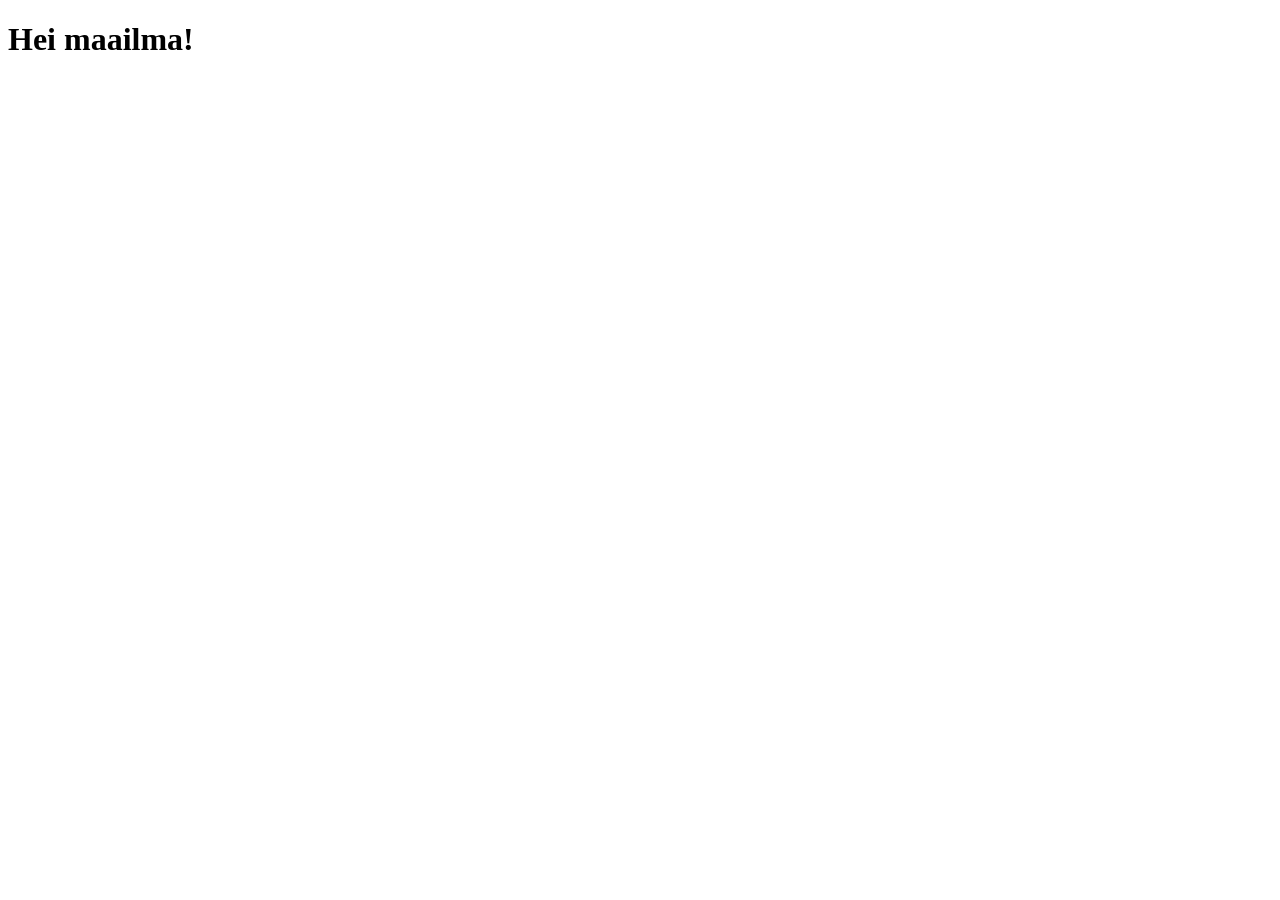
==== index.html @ 7bf06815 "Lisätty rakenne index.html" ====
<!DOCTYPE html>
<html lang="en">

<head>

    <meta charset="UTF-8">

    <meta name="viewport" content="width=device-width, initial-scale=1.0">

    <title>Hello</title>
</head>

<body>

    <main>

        <h1>Hei maailma!</h1>

    </main>

</body>

</html>
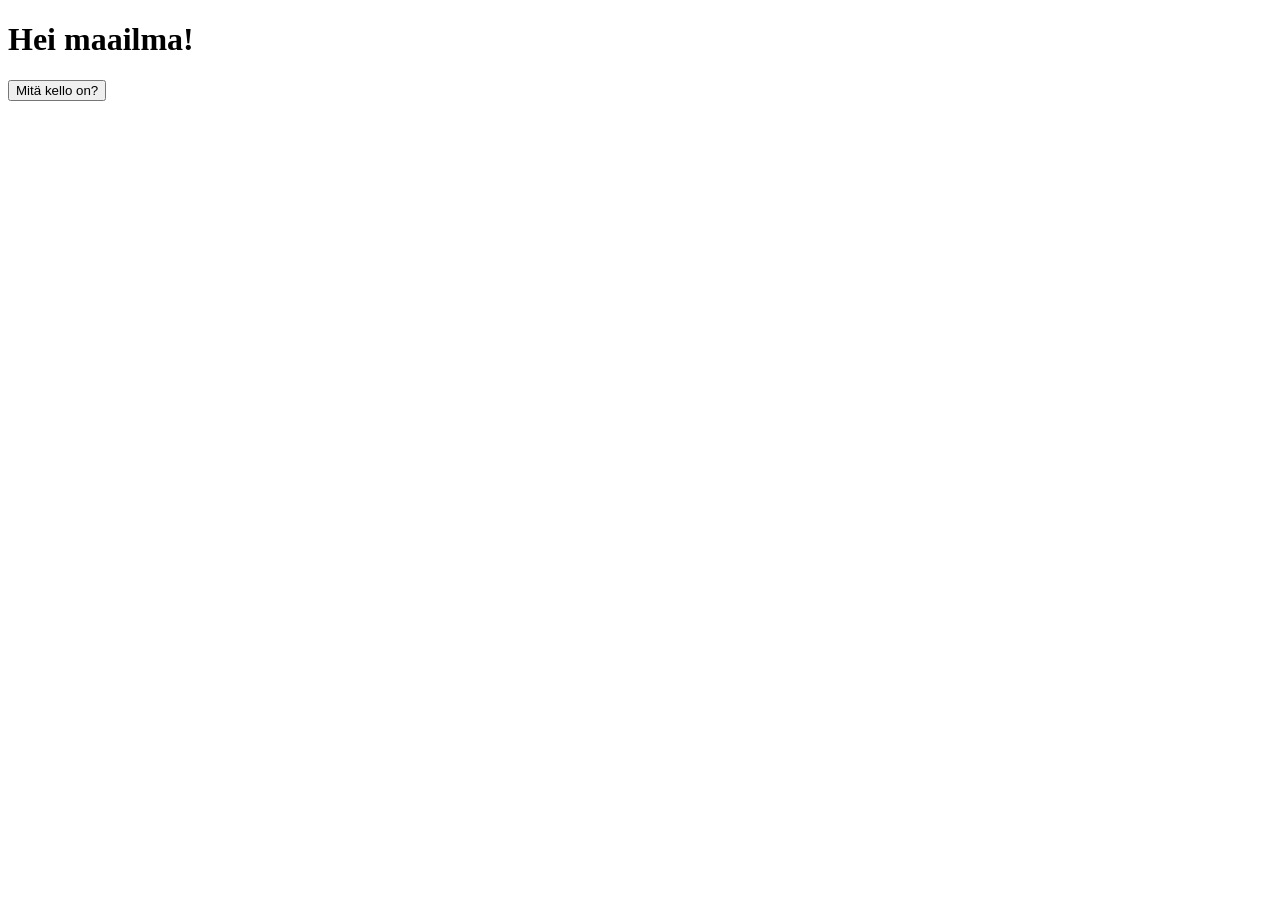
==== commit b80c7ee1: "kellonajalle lisätty nappula" ====
--- a/index.html
+++ b/index.html
@@ -8,6 +8,9 @@
     <meta name="viewport" content="width=device-width, initial-scale=1.0">
 
     <title>Hello</title>
+
+    <link rel="stylesheet" href="styles.css">
+
 </head>
 
 <body>
@@ -16,6 +19,10 @@
 
         <h1>Hei maailma!</h1>
 
+        <div id="datetime"></div>
+
+        <button>Mitä kello on?</button>
+
     </main>
 
 </body>
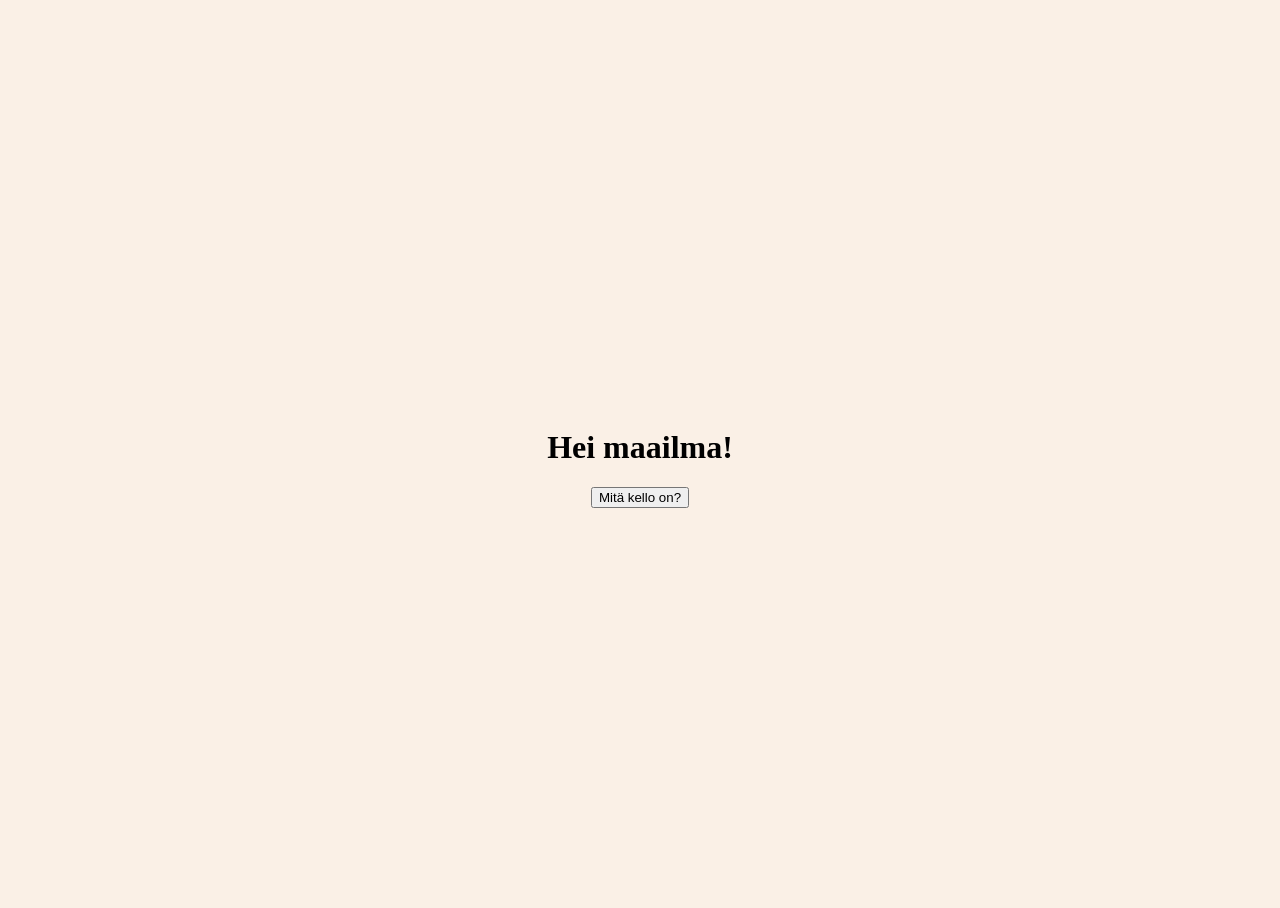
==== commit d456fd3d: "Kellon toiminnallisuus lisätty" ====
--- a/index.html
+++ b/index.html
@@ -21,10 +21,11 @@
 
         <div id="datetime"></div>
 
-        <button>Mitä kello on?</button>
+        <button onclick="setTime()">Mitä kello on?</button>
 
     </main>
 
+    <script src="scripts.js"></script>
 </body>
 
 </html>
--- a/styles.css
+++ b/styles.css
@@ -0,0 +1,15 @@
+html {
+    height: 100%;
+}
+
+body {
+    background-color: linen;
+    display: flex;
+    flex-direction: column;
+    justify-content: center;
+    height: 100%;
+}
+
+main {
+    text-align: center;
+}
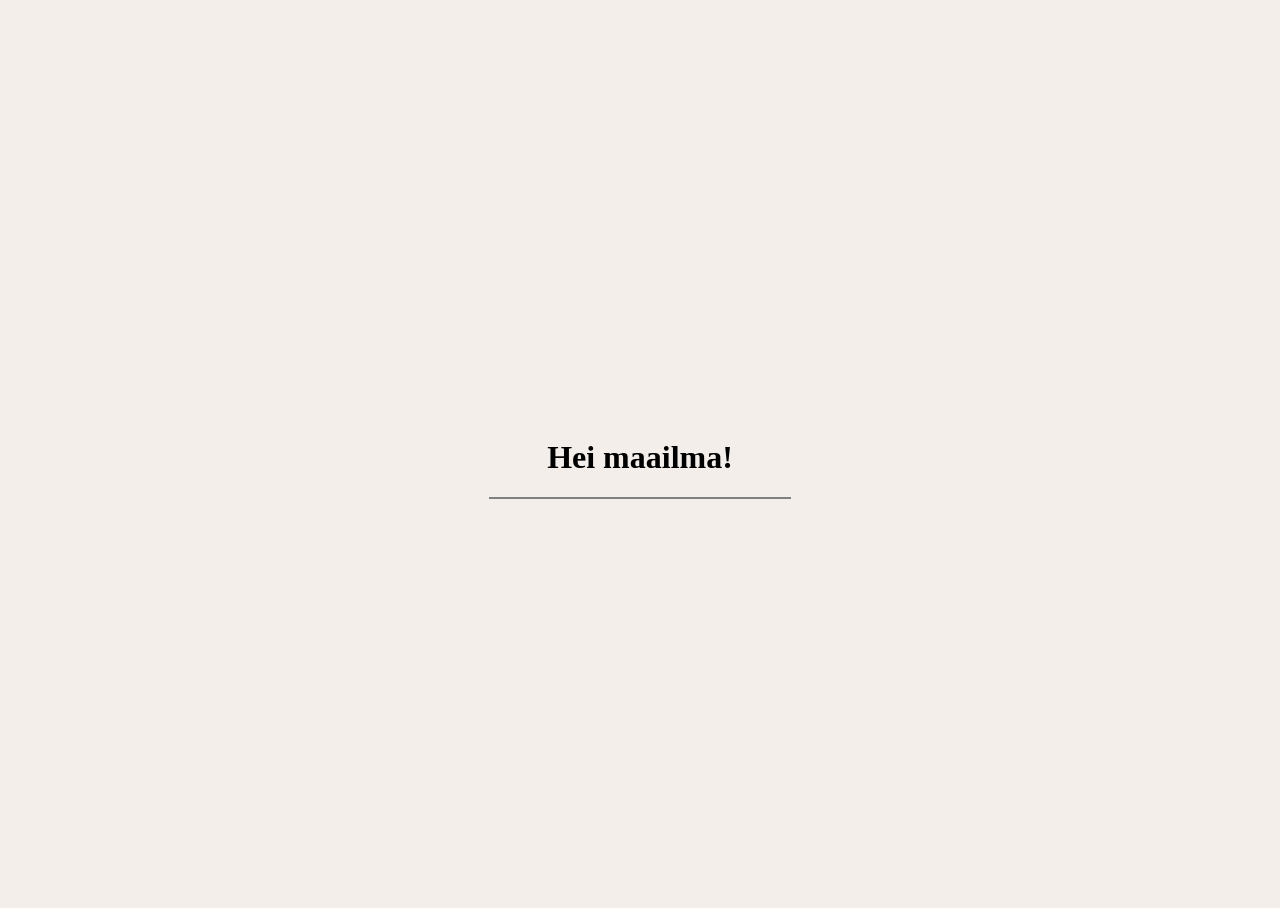
==== commit 06c1723d: "Turha nappula poistettu" ====
--- a/index.html
+++ b/index.html
@@ -21,8 +21,6 @@
 
         <div id="datetime"></div>
 
-        <button onclick="setTime()">Mitä kello on?</button>
-
     </main>
 
     <script src="scripts.js"></script>
--- a/styles.css
+++ b/styles.css
@@ -3,13 +3,27 @@
 }
 
 body {
-    background-color: linen;
+    background-color: rgb(243, 238, 234);
     display: flex;
     flex-direction: column;
     justify-content: center;
     height: 100%;
 }
 
+button {
+    background-color: rgb(179, 143, 182);
+    color: white;
+    margin: 10px;
+    padding: 8px;
+    border-radius: 8px;
+}
+
 main {
     text-align: center;
+}
+#datetime {
+  background-color: white;
+  width: 300px;
+  margin: auto;
+  border: 1px solid grey;
 }
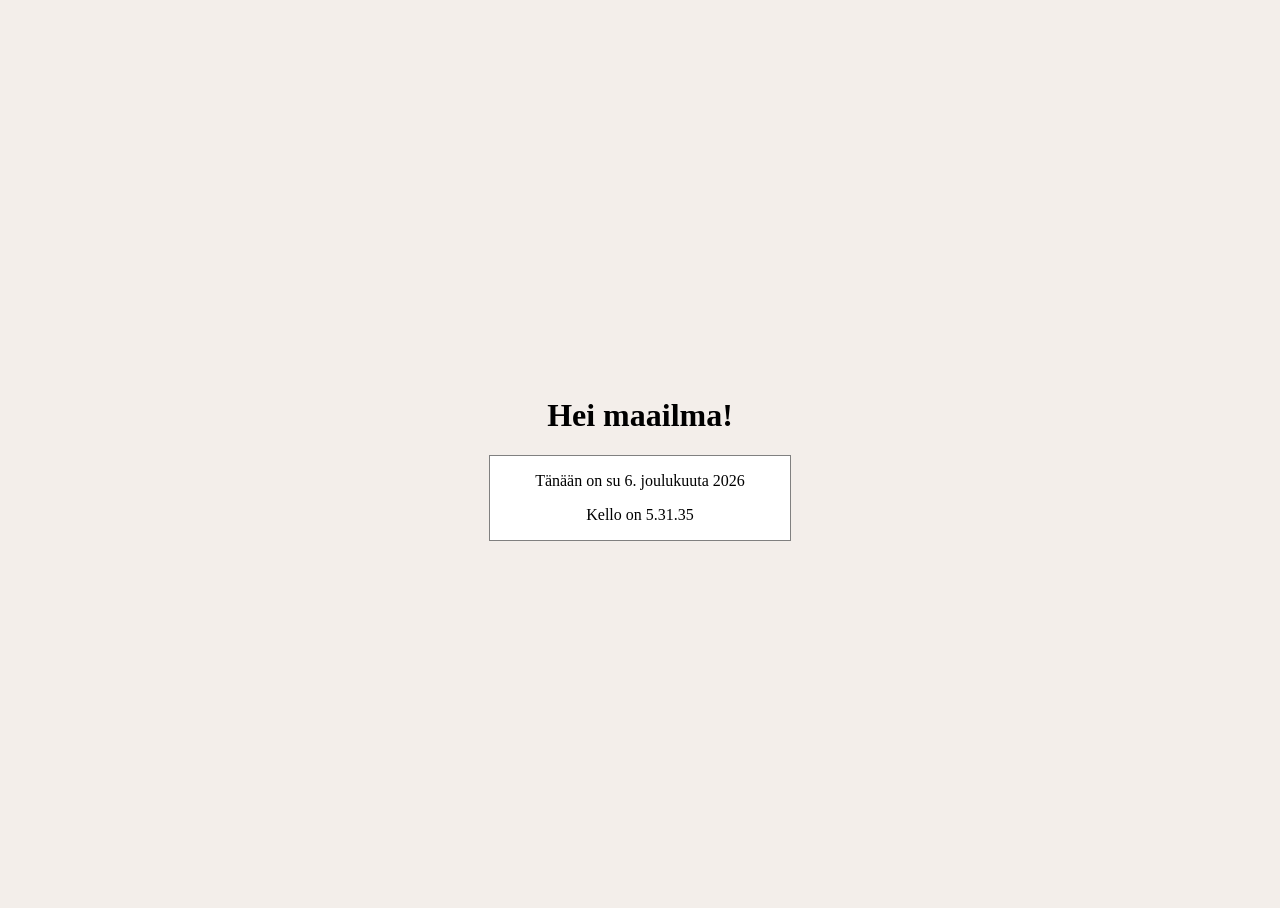
==== commit 40f9669b: "Lisätty harjoituksen mukainen muutos" ====
--- a/index.html
+++ b/index.html
@@ -7,7 +7,7 @@
 
     <meta name="viewport" content="width=device-width, initial-scale=1.0">
 
-    <title>Hello</title>
+    <title>moikku</title>
 
     <link rel="stylesheet" href="styles.css">
 
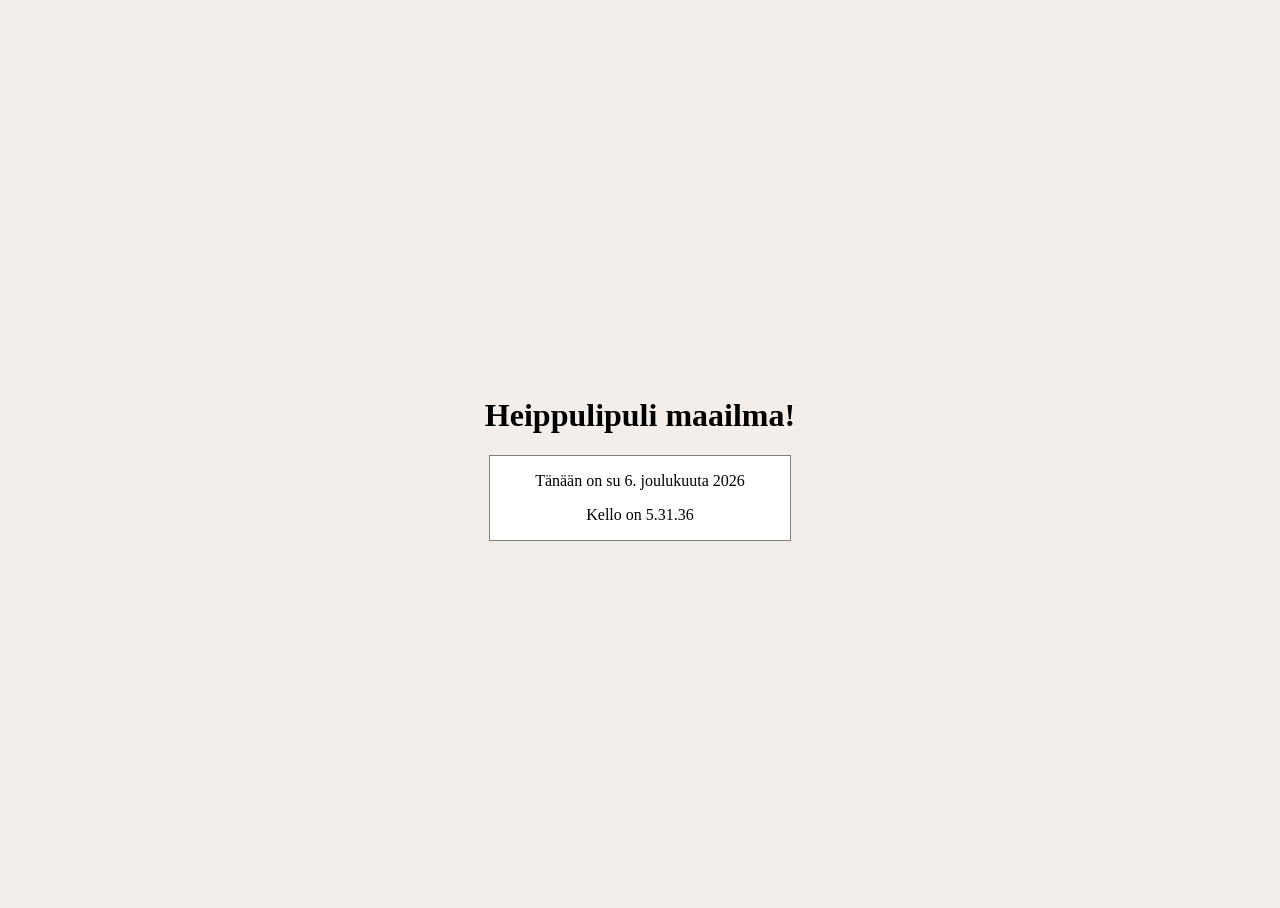
==== commit 961af927: "Toinen muutos lisätty harjoitus7" ====
--- a/index.html
+++ b/index.html
@@ -17,7 +17,7 @@
 
     <main>
 
-        <h1>Hei maailma!</h1>
+        <h1>Heippulipuli maailma!</h1>
 
         <div id="datetime"></div>
 
